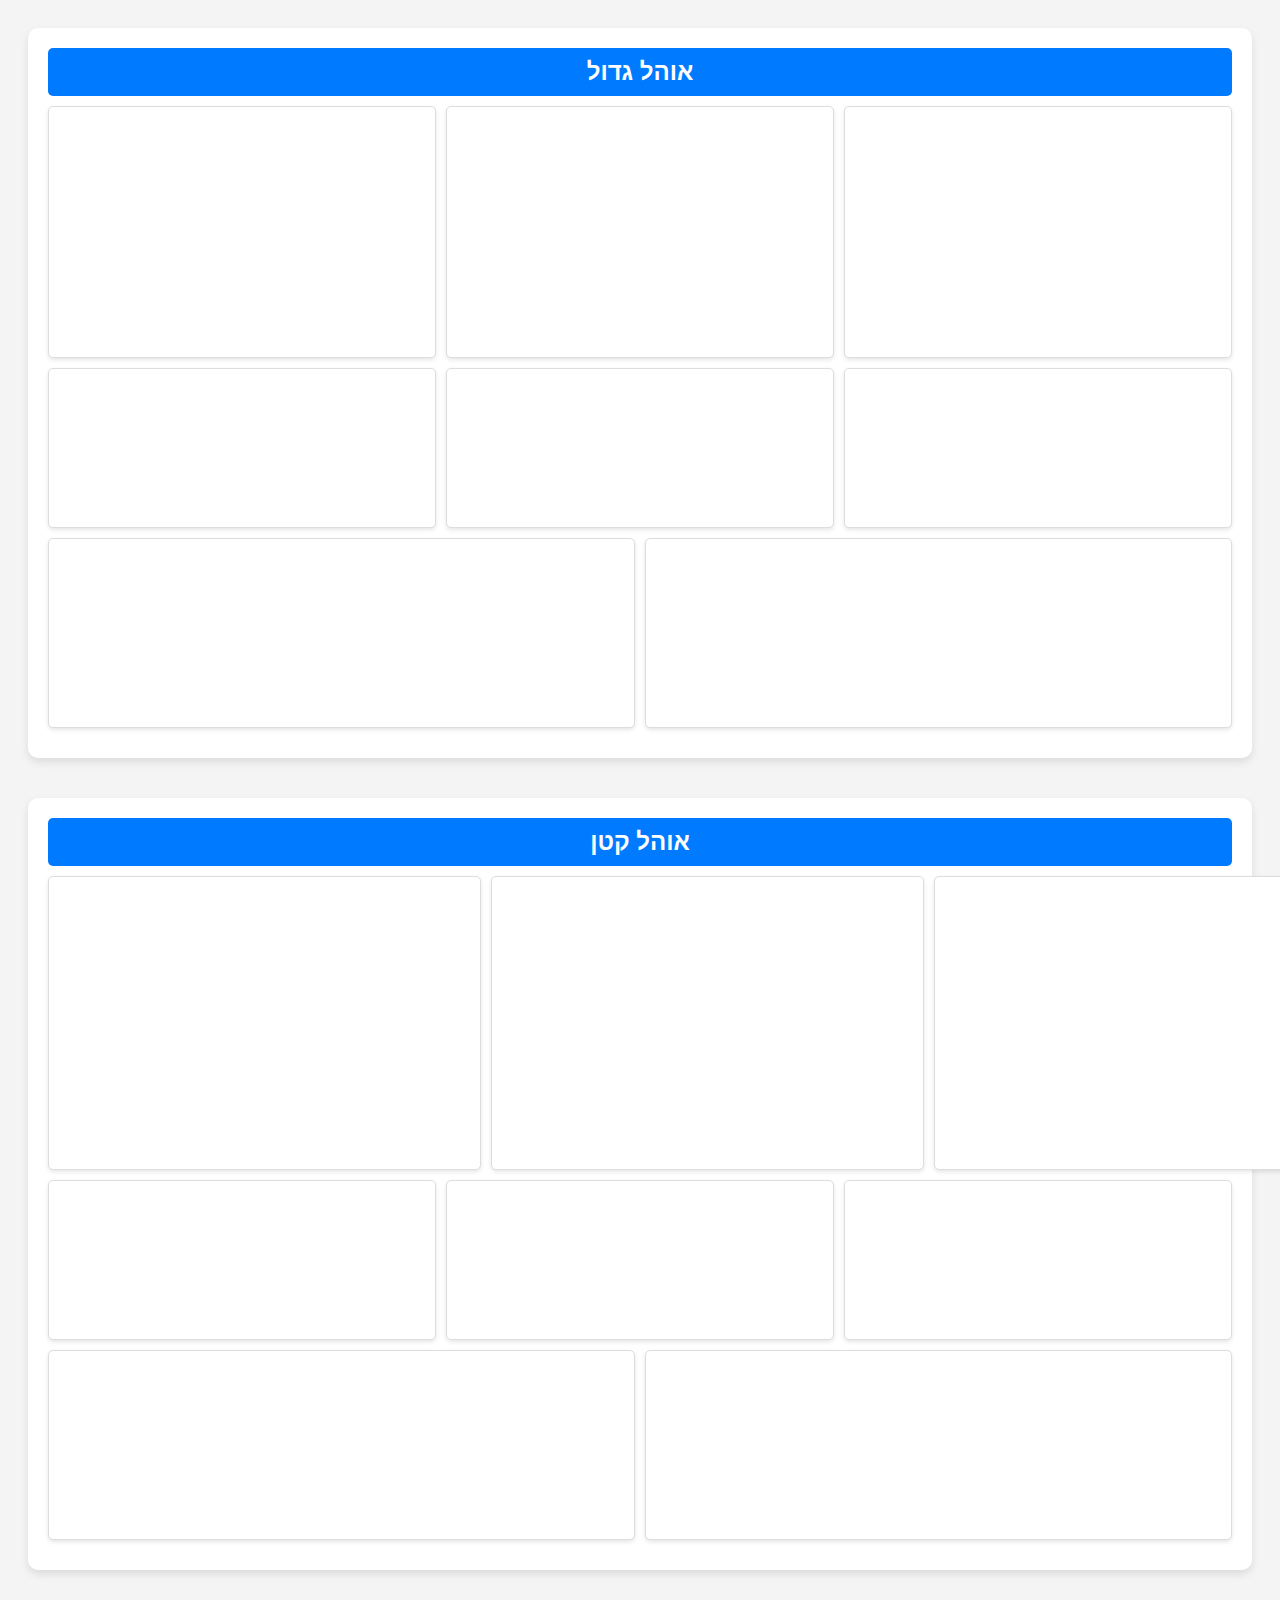
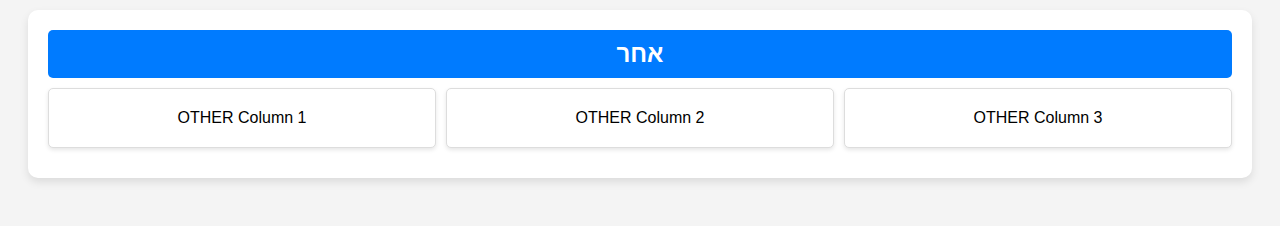
==== dashboard.html @ 9cb5b009 "Init" ====
<!DOCTYPE html>
<html lang="en">
<head>
    <meta charset="UTF-8">
    <meta name="viewport" content="width=device-width, initial-scale=1.0">
    <title>Three Columns Layout</title>
    <style>
        body {
            display: flex;
            flex-direction: column;
            gap: 20px;
            padding: 20px;
            font-family: Arial, sans-serif;
            background-color: #f4f4f4;
        }

        .status-container {
            background: white;
            padding: 20px;
            border-radius: 10px;
            box-shadow: 0 4px 8px rgba(0, 0, 0, 0.1);
            margin-bottom: 20px;
        }

        .title {
            font-size: 24px;
            font-weight: bold;
            text-align: center;
            cursor: pointer;
            padding: 10px;
            background: #007BFF;
            color: white;
            border-radius: 5px;
        }

        .section-content {
            display: block;
            padding-top: 10px;
        }

        .section {
            display: flex;
            gap: 10px;
            margin-bottom: 10px;
        }

        .column {
            flex: 1;
            padding: 20px;
            border: 1px solid #ddd;
            border-radius: 5px;
            background: white;
            text-align: center;
            box-shadow: 0 2px 4px rgba(0, 0, 0, 0.1);
        }
    </style>
</head>
<body>
<div class="status-container" id="big">
    <div class="title" onclick="toggleSection('bls-content')">אוהל גדול</div>
    <div class="section-content" id="bls-content">
        <section class="section">

            <div class="column">
                <iframe width="324" height="206" frameborder="0" scrolling="no"
                        src="https://docs.google.com/spreadsheets/d/e/2PACX-1vQMPJXHhrubY5wTSC7WEQN8sX3Z_uweLU0sapcV7cvBhNyggIwTNQsfbnNO3p2gXFjlAINXpthJmJGZ/pubchart?oid=1743686502&amp;format=interactive"></iframe>
            </div>
            <div class="column">
                <iframe width="324" height="206" frameborder="0" scrolling="no"
                        src="https://docs.google.com/spreadsheets/d/e/2PACX-1vQMPJXHhrubY5wTSC7WEQN8sX3Z_uweLU0sapcV7cvBhNyggIwTNQsfbnNO3p2gXFjlAINXpthJmJGZ/pubchart?oid=1698276779&amp;format=interactive"></iframe>
            </div>
            <div class="column">
                <iframe width="324" height="206" seamless frameborder="0" scrolling="no"
                        src="https://docs.google.com/spreadsheets/d/e/2PACX-1vQMPJXHhrubY5wTSC7WEQN8sX3Z_uweLU0sapcV7cvBhNyggIwTNQsfbnNO3p2gXFjlAINXpthJmJGZ/pubchart?oid=2090153914&amp;format=interactive"></iframe>
            </div>
        </section>
        <section class="section">
            <div class="column">
                <iframe width="263" height="109" frameborder="0" scrolling="no"
                        src="https://docs.google.com/spreadsheets/d/e/2PACX-1vQMPJXHhrubY5wTSC7WEQN8sX3Z_uweLU0sapcV7cvBhNyggIwTNQsfbnNO3p2gXFjlAINXpthJmJGZ/pubchart?oid=313675151&amp;format=interactive"></iframe>
            </div>
            <div class="column">
                <iframe width="267" height="114" frameborder="0" scrolling="no"
                        src="https://docs.google.com/spreadsheets/d/e/2PACX-1vQMPJXHhrubY5wTSC7WEQN8sX3Z_uweLU0sapcV7cvBhNyggIwTNQsfbnNO3p2gXFjlAINXpthJmJGZ/pubchart?oid=320227896&amp;format=interactive"></iframe>
            </div>
            <div class="column">
                <iframe width="277" height="114" frameborder="0" scrolling="no"
                        src="https://docs.google.com/spreadsheets/d/e/2PACX-1vQMPJXHhrubY5wTSC7WEQN8sX3Z_uweLU0sapcV7cvBhNyggIwTNQsfbnNO3p2gXFjlAINXpthJmJGZ/pubchart?oid=230629172&amp;format=interactive"></iframe>
            </div>
        </section>
        <section class="section">
            <div class="column">
                <iframe width="142" height="144" seamless frameborder="0" scrolling="no"
                        src="https://docs.google.com/spreadsheets/d/e/2PACX-1vQMPJXHhrubY5wTSC7WEQN8sX3Z_uweLU0sapcV7cvBhNyggIwTNQsfbnNO3p2gXFjlAINXpthJmJGZ/pubchart?oid=1688844988&amp;format=interactive"></iframe>
            </div>
            <div class="column">
                <iframe width="142" height="144" seamless frameborder="0" scrolling="no"
                        src="https://docs.google.com/spreadsheets/d/e/2PACX-1vQMPJXHhrubY5wTSC7WEQN8sX3Z_uweLU0sapcV7cvBhNyggIwTNQsfbnNO3p2gXFjlAINXpthJmJGZ/pubchart?oid=1031151863&amp;format=interactive"></iframe>
            </div>
        </section>

    </div>
</div>

<div class="status-container" id="small">
    <div class="title" onclick="toggleSection('als-content')">אוהל קטן</div>
    <div class="section-content" id="als-content">
        <section class="section">
            <div class="column">
                <iframe width="391" height="243" seamless frameborder="0" scrolling="no"
                        src="https://docs.google.com/spreadsheets/d/e/2PACX-1vQMPJXHhrubY5wTSC7WEQN8sX3Z_uweLU0sapcV7cvBhNyggIwTNQsfbnNO3p2gXFjlAINXpthJmJGZ/pubchart?oid=2099812295&amp;format=interactive"></iframe>
            </div>
            <div class="column">
                <iframe width="391" height="248" seamless frameborder="0" scrolling="no"
                        src="https://docs.google.com/spreadsheets/d/e/2PACX-1vQMPJXHhrubY5wTSC7WEQN8sX3Z_uweLU0sapcV7cvBhNyggIwTNQsfbnNO3p2gXFjlAINXpthJmJGZ/pubchart?oid=939742959&amp;format=interactive"></iframe>
            </div>
            <div class="column">
                <iframe width="391" height="248" seamless frameborder="0" scrolling="no"
                        src="https://docs.google.com/spreadsheets/d/e/2PACX-1vQMPJXHhrubY5wTSC7WEQN8sX3Z_uweLU0sapcV7cvBhNyggIwTNQsfbnNO3p2gXFjlAINXpthJmJGZ/pubchart?oid=1406852699&amp;format=interactive"></iframe>
            </div>
        </section>
        <section class="section">
            <div class="column">
                <iframe width="277" height="114" seamless frameborder="0" scrolling="no"
                        src="https://docs.google.com/spreadsheets/d/e/2PACX-1vQMPJXHhrubY5wTSC7WEQN8sX3Z_uweLU0sapcV7cvBhNyggIwTNQsfbnNO3p2gXFjlAINXpthJmJGZ/pubchart?oid=1048313600&amp;format=interactive"></iframe>
            </div>
            <div class="column">
                <iframe width="277" height="114" seamless frameborder="0" scrolling="no"
                        src="https://docs.google.com/spreadsheets/d/e/2PACX-1vQMPJXHhrubY5wTSC7WEQN8sX3Z_uweLU0sapcV7cvBhNyggIwTNQsfbnNO3p2gXFjlAINXpthJmJGZ/pubchart?oid=1279777920&amp;format=interactive"></iframe>
            </div>
            <div class="column">
                <iframe width="277" height="114" seamless frameborder="0" scrolling="no"
                        src="https://docs.google.com/spreadsheets/d/e/2PACX-1vQMPJXHhrubY5wTSC7WEQN8sX3Z_uweLU0sapcV7cvBhNyggIwTNQsfbnNO3p2gXFjlAINXpthJmJGZ/pubchart?oid=1665195689&amp;format=interactive"></iframe>
            </div>
        </section>
        <section class="section">
            <div class="column">
                <iframe width="239" height="144" seamless frameborder="0" scrolling="no"
                        src="https://docs.google.com/spreadsheets/d/e/2PACX-1vQMPJXHhrubY5wTSC7WEQN8sX3Z_uweLU0sapcV7cvBhNyggIwTNQsfbnNO3p2gXFjlAINXpthJmJGZ/pubchart?oid=1953640120&amp;format=interactive"></iframe>
            </div>
            <div class="column">
                <iframe width="239" height="144" seamless frameborder="0" scrolling="no"
                        src="https://docs.google.com/spreadsheets/d/e/2PACX-1vQMPJXHhrubY5wTSC7WEQN8sX3Z_uweLU0sapcV7cvBhNyggIwTNQsfbnNO3p2gXFjlAINXpthJmJGZ/pubchart?oid=1174444512&amp;format=interactive"></iframe>
            </div>
        </section>
    </div>
</div>

<div class="status-container" id="other">
    <div class="title" onclick="toggleSection('other-content')">אחר</div>
    <div class="section-content" id="other-content">
        <section class="section">
            <div class="column">OTHER Column 1</div>
            <div class="column">OTHER Column 2</div>
            <div class="column">OTHER Column 3</div>
        </section>
    </div>
</div>

<script>
    function toggleSection(id) {
        const section = document.getElementById(id);
        section.style.display = section.style.display === "none" ? "block" : "none";
    }

    document.addEventListener("DOMContentLoaded", function () {
        const urlParams = new URLSearchParams(window.location.search);
        const status = urlParams.get("status");
        const sections = {
            "big": document.getElementById("big"),
            "small": document.getElementById("small"),
            "other": document.getElementById("other")
        };
        if (status && sections[status]) {
            Object.values(sections).forEach(section => section.style.display = "none");
            sections[status].style.display = "block";
        }
    });
</script>
</body>
</html>
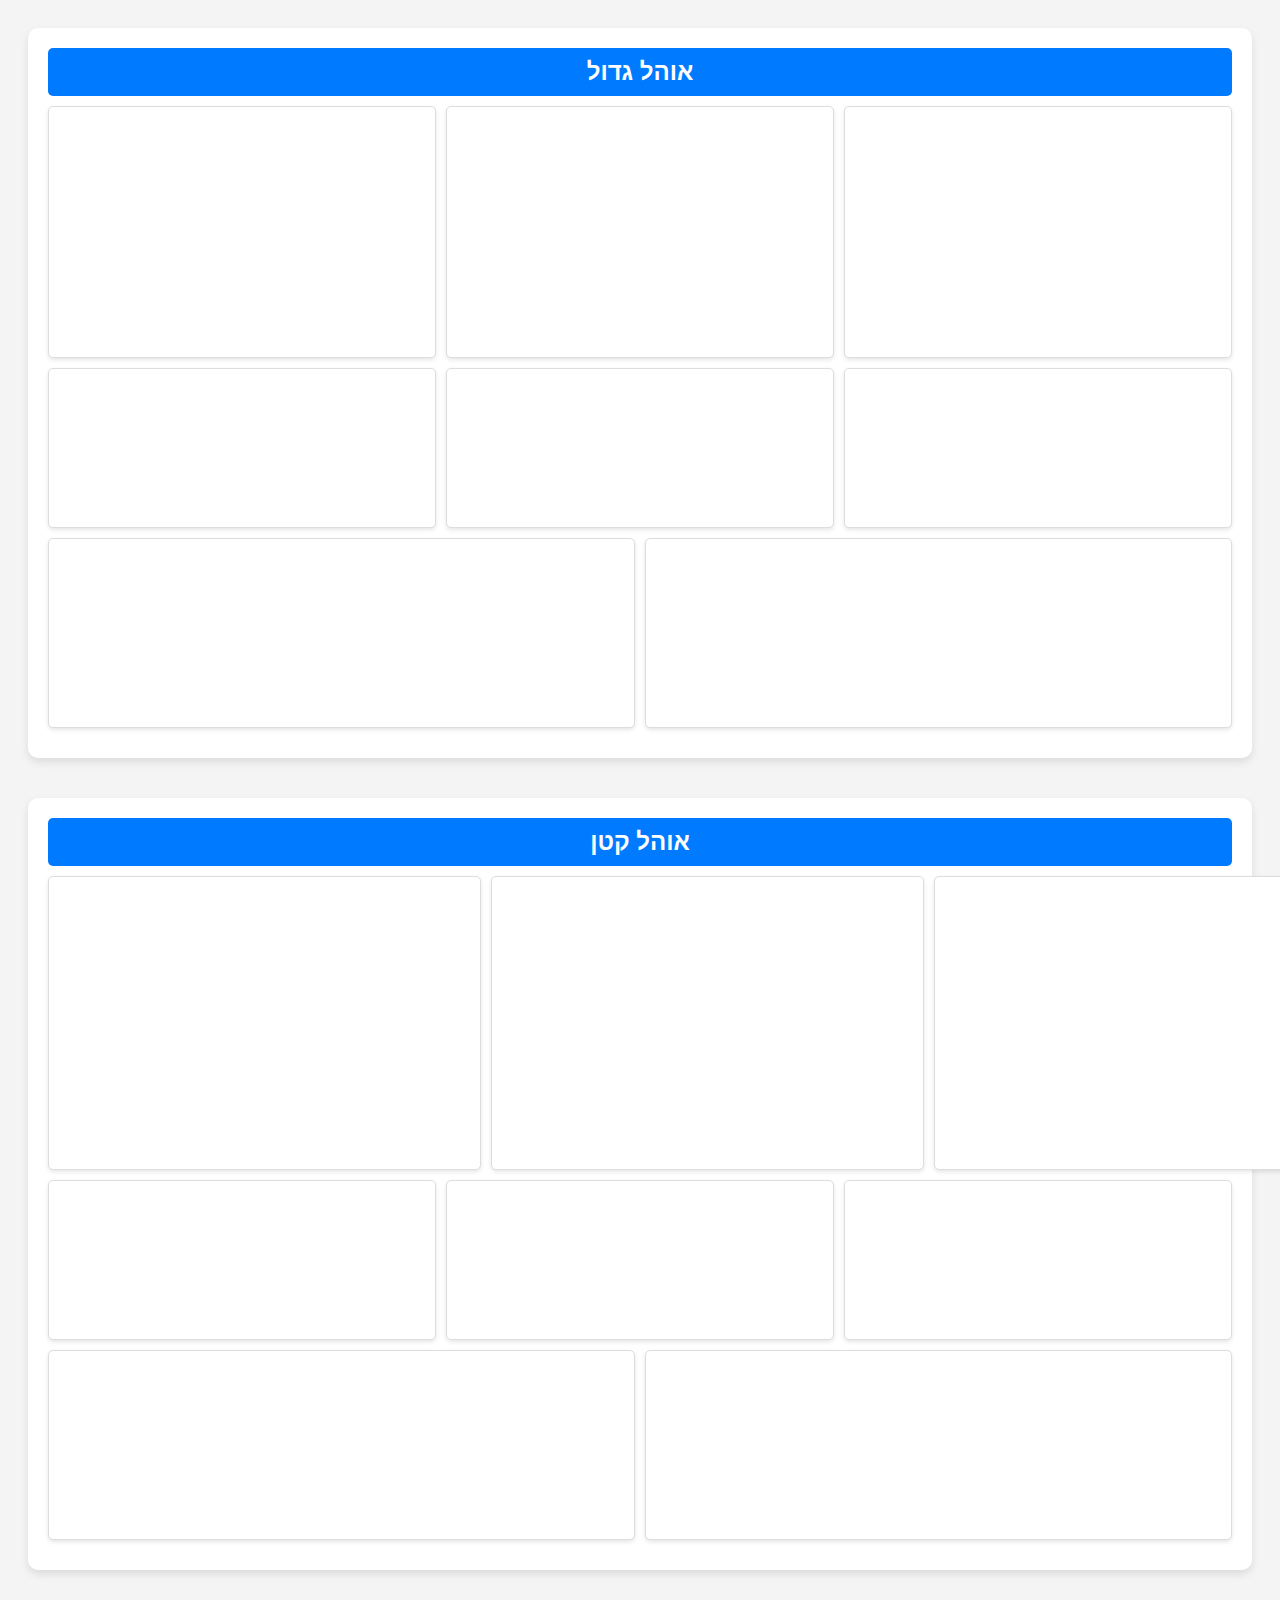
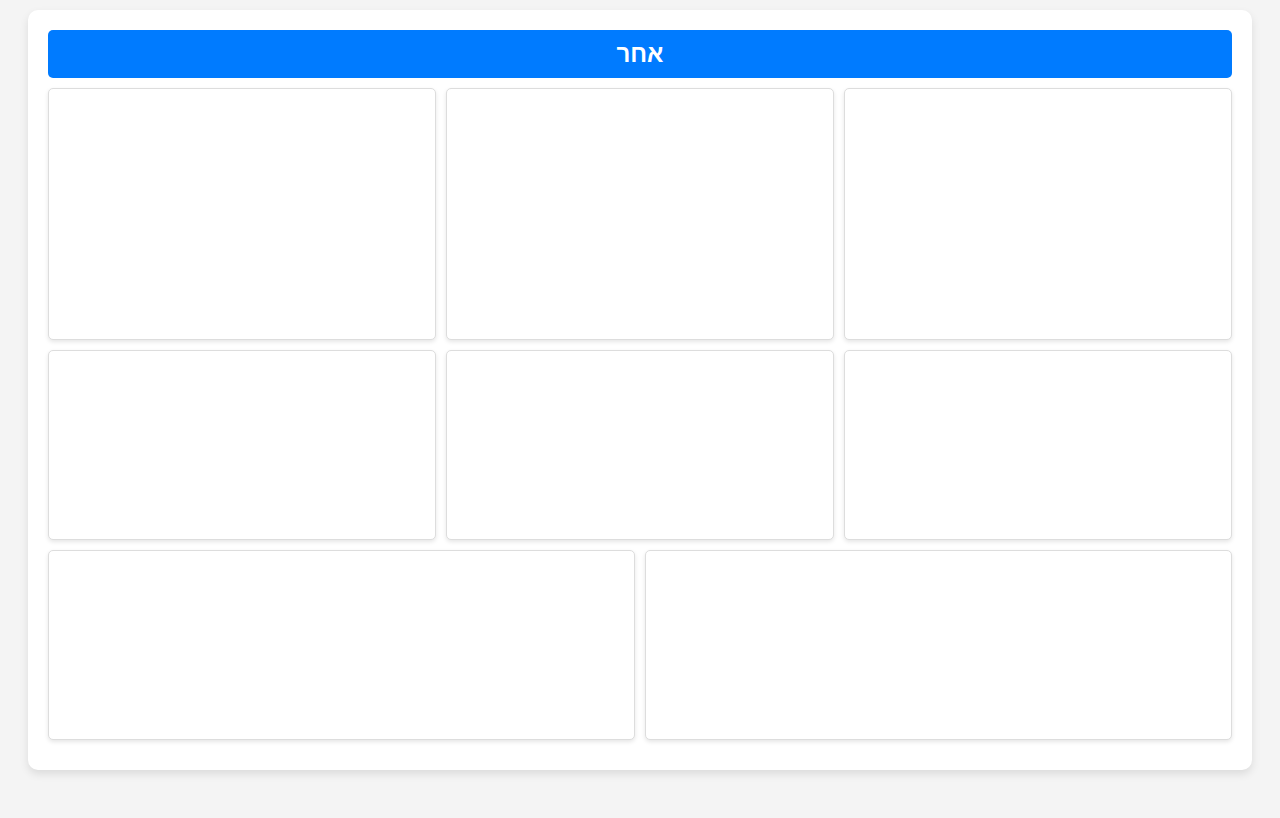
==== commit 4f1057ff: "- Added more graphs." ====
--- a/dashboard.html
+++ b/dashboard.html
@@ -3,7 +3,7 @@
 <head>
     <meta charset="UTF-8">
     <meta name="viewport" content="width=device-width, initial-scale=1.0">
-    <title>Three Columns Layout</title>
+    <title>מרתון תל אביב דשבורד</title>
     <style>
         body {
             display: flex;
@@ -57,8 +57,8 @@
 </head>
 <body>
 <div class="status-container" id="big">
-    <div class="title" onclick="toggleSection('bls-content')">אוהל גדול</div>
-    <div class="section-content" id="bls-content">
+    <div class="title" onclick="toggleSection('big-content')">אוהל גדול</div>
+    <div class="section-content" id="big-content">
         <section class="section">
 
             <div class="column">
@@ -70,7 +70,7 @@
                         src="https://docs.google.com/spreadsheets/d/e/2PACX-1vQMPJXHhrubY5wTSC7WEQN8sX3Z_uweLU0sapcV7cvBhNyggIwTNQsfbnNO3p2gXFjlAINXpthJmJGZ/pubchart?oid=1698276779&amp;format=interactive"></iframe>
             </div>
             <div class="column">
-                <iframe width="324" height="206" seamless frameborder="0" scrolling="no"
+                <iframe width="324" height="206" frameborder="0" scrolling="no"
                         src="https://docs.google.com/spreadsheets/d/e/2PACX-1vQMPJXHhrubY5wTSC7WEQN8sX3Z_uweLU0sapcV7cvBhNyggIwTNQsfbnNO3p2gXFjlAINXpthJmJGZ/pubchart?oid=2090153914&amp;format=interactive"></iframe>
             </div>
         </section>
@@ -90,11 +90,11 @@
         </section>
         <section class="section">
             <div class="column">
-                <iframe width="142" height="144" seamless frameborder="0" scrolling="no"
+                <iframe width="142" height="144" frameborder="0" scrolling="no"
                         src="https://docs.google.com/spreadsheets/d/e/2PACX-1vQMPJXHhrubY5wTSC7WEQN8sX3Z_uweLU0sapcV7cvBhNyggIwTNQsfbnNO3p2gXFjlAINXpthJmJGZ/pubchart?oid=1688844988&amp;format=interactive"></iframe>
             </div>
             <div class="column">
-                <iframe width="142" height="144" seamless frameborder="0" scrolling="no"
+                <iframe width="142" height="144" frameborder="0" scrolling="no"
                         src="https://docs.google.com/spreadsheets/d/e/2PACX-1vQMPJXHhrubY5wTSC7WEQN8sX3Z_uweLU0sapcV7cvBhNyggIwTNQsfbnNO3p2gXFjlAINXpthJmJGZ/pubchart?oid=1031151863&amp;format=interactive"></iframe>
             </div>
         </section>
@@ -103,43 +103,44 @@
 </div>
 
 <div class="status-container" id="small">
-    <div class="title" onclick="toggleSection('als-content')">אוהל קטן</div>
-    <div class="section-content" id="als-content">
-        <section class="section">
-            <div class="column">
-                <iframe width="391" height="243" seamless frameborder="0" scrolling="no"
+    <div class="title" onclick="toggleSection('small-content')">אוהל קטן</div>
+    <div class="section-content" id="small-content">
+        <section class="section">
+            <div class="column">
+                <iframe width="391" height="243" frameborder="0" scrolling="no"
                         src="https://docs.google.com/spreadsheets/d/e/2PACX-1vQMPJXHhrubY5wTSC7WEQN8sX3Z_uweLU0sapcV7cvBhNyggIwTNQsfbnNO3p2gXFjlAINXpthJmJGZ/pubchart?oid=2099812295&amp;format=interactive"></iframe>
             </div>
             <div class="column">
-                <iframe width="391" height="248" seamless frameborder="0" scrolling="no"
+                <iframe width="391" height="248" frameborder="0" scrolling="no"
                         src="https://docs.google.com/spreadsheets/d/e/2PACX-1vQMPJXHhrubY5wTSC7WEQN8sX3Z_uweLU0sapcV7cvBhNyggIwTNQsfbnNO3p2gXFjlAINXpthJmJGZ/pubchart?oid=939742959&amp;format=interactive"></iframe>
             </div>
             <div class="column">
-                <iframe width="391" height="248" seamless frameborder="0" scrolling="no"
+                <iframe width="391" height="248" frameborder="0" scrolling="no"
                         src="https://docs.google.com/spreadsheets/d/e/2PACX-1vQMPJXHhrubY5wTSC7WEQN8sX3Z_uweLU0sapcV7cvBhNyggIwTNQsfbnNO3p2gXFjlAINXpthJmJGZ/pubchart?oid=1406852699&amp;format=interactive"></iframe>
             </div>
         </section>
         <section class="section">
             <div class="column">
-                <iframe width="277" height="114" seamless frameborder="0" scrolling="no"
+                <iframe width="277" height="114" frameborder="0" scrolling="no"
+                        src="https://docs.google.com/spreadsheets/d/e/2PACX-1vQMPJXHhrubY5wTSC7WEQN8sX3Z_uweLU0sapcV7cvBhNyggIwTNQsfbnNO3p2gXFjlAINXpthJmJGZ/pubchart?oid=1279777920&amp;format=interactive"></iframe>
+            </div>
+            <div class="column">
+                <iframe width="277" height="114" frameborder="0" scrolling="no"
                         src="https://docs.google.com/spreadsheets/d/e/2PACX-1vQMPJXHhrubY5wTSC7WEQN8sX3Z_uweLU0sapcV7cvBhNyggIwTNQsfbnNO3p2gXFjlAINXpthJmJGZ/pubchart?oid=1048313600&amp;format=interactive"></iframe>
             </div>
-            <div class="column">
-                <iframe width="277" height="114" seamless frameborder="0" scrolling="no"
-                        src="https://docs.google.com/spreadsheets/d/e/2PACX-1vQMPJXHhrubY5wTSC7WEQN8sX3Z_uweLU0sapcV7cvBhNyggIwTNQsfbnNO3p2gXFjlAINXpthJmJGZ/pubchart?oid=1279777920&amp;format=interactive"></iframe>
-            </div>
-            <div class="column">
-                <iframe width="277" height="114" seamless frameborder="0" scrolling="no"
+
+            <div class="column">
+                <iframe width="277" height="114" frameborder="0" scrolling="no"
                         src="https://docs.google.com/spreadsheets/d/e/2PACX-1vQMPJXHhrubY5wTSC7WEQN8sX3Z_uweLU0sapcV7cvBhNyggIwTNQsfbnNO3p2gXFjlAINXpthJmJGZ/pubchart?oid=1665195689&amp;format=interactive"></iframe>
             </div>
         </section>
         <section class="section">
             <div class="column">
-                <iframe width="239" height="144" seamless frameborder="0" scrolling="no"
+                <iframe width="239" height="144" frameborder="0" scrolling="no"
                         src="https://docs.google.com/spreadsheets/d/e/2PACX-1vQMPJXHhrubY5wTSC7WEQN8sX3Z_uweLU0sapcV7cvBhNyggIwTNQsfbnNO3p2gXFjlAINXpthJmJGZ/pubchart?oid=1953640120&amp;format=interactive"></iframe>
             </div>
             <div class="column">
-                <iframe width="239" height="144" seamless frameborder="0" scrolling="no"
+                <iframe width="239" height="144" frameborder="0" scrolling="no"
                         src="https://docs.google.com/spreadsheets/d/e/2PACX-1vQMPJXHhrubY5wTSC7WEQN8sX3Z_uweLU0sapcV7cvBhNyggIwTNQsfbnNO3p2gXFjlAINXpthJmJGZ/pubchart?oid=1174444512&amp;format=interactive"></iframe>
             </div>
         </section>
@@ -150,27 +151,79 @@
     <div class="title" onclick="toggleSection('other-content')">אחר</div>
     <div class="section-content" id="other-content">
         <section class="section">
-            <div class="column">OTHER Column 1</div>
-            <div class="column">OTHER Column 2</div>
-            <div class="column">OTHER Column 3</div>
+            <div class="column">
+                <iframe width="324" height="206" frameborder="0" scrolling="no"
+                        src="https://docs.google.com/spreadsheets/d/e/2PACX-1vQMPJXHhrubY5wTSC7WEQN8sX3Z_uweLU0sapcV7cvBhNyggIwTNQsfbnNO3p2gXFjlAINXpthJmJGZ/pubchart?oid=1188963374&amp;format=interactive"></iframe>
+            </div>
+            <div class="column">
+                <iframe width="324" height="206" frameborder="0" scrolling="no"
+                        src="https://docs.google.com/spreadsheets/d/e/2PACX-1vQMPJXHhrubY5wTSC7WEQN8sX3Z_uweLU0sapcV7cvBhNyggIwTNQsfbnNO3p2gXFjlAINXpthJmJGZ/pubchart?oid=633636135&amp;format=interactive"></iframe>
+            </div>
+            <div class="column">
+                <iframe width="324" height="206" frameborder="0" scrolling="no"
+                        src="https://docs.google.com/spreadsheets/d/e/2PACX-1vQMPJXHhrubY5wTSC7WEQN8sX3Z_uweLU0sapcV7cvBhNyggIwTNQsfbnNO3p2gXFjlAINXpthJmJGZ/pubchart?oid=854133659&amp;format=interactive"></iframe>
+            </div>
+        </section>
+        <section class="section">
+            <div class="column">
+                <iframe width="277" height="144" frameborder="0" scrolling="no"
+                        src="https://docs.google.com/spreadsheets/d/e/2PACX-1vQMPJXHhrubY5wTSC7WEQN8sX3Z_uweLU0sapcV7cvBhNyggIwTNQsfbnNO3p2gXFjlAINXpthJmJGZ/pubchart?oid=1307691747&amp;format=interactive"></iframe>
+            </div>
+            <div class="column">
+                <iframe width="277" height="144" frameborder="0" scrolling="no"
+                        src="https://docs.google.com/spreadsheets/d/e/2PACX-1vQMPJXHhrubY5wTSC7WEQN8sX3Z_uweLU0sapcV7cvBhNyggIwTNQsfbnNO3p2gXFjlAINXpthJmJGZ/pubchart?oid=425452982&amp;format=interactive"></iframe>
+            </div>
+            <div class="column">
+                <iframe width="288" height="144" frameborder="0" scrolling="no"
+                        src="https://docs.google.com/spreadsheets/d/e/2PACX-1vQMPJXHhrubY5wTSC7WEQN8sX3Z_uweLU0sapcV7cvBhNyggIwTNQsfbnNO3p2gXFjlAINXpthJmJGZ/pubchart?oid=1526367588&amp;format=interactive"></iframe>
+            </div>
+        </section>
+        <section class="section">
+            <div class="column">
+                <iframe width="142" height="144" frameborder="0" scrolling="no"
+                        src="https://docs.google.com/spreadsheets/d/e/2PACX-1vQMPJXHhrubY5wTSC7WEQN8sX3Z_uweLU0sapcV7cvBhNyggIwTNQsfbnNO3p2gXFjlAINXpthJmJGZ/pubchart?oid=2002167930&amp;format=interactive"></iframe>
+            </div>
+            <div class="column">
+                <iframe width="142" height="144" frameborder="0" scrolling="no"
+                        src="https://docs.google.com/spreadsheets/d/e/2PACX-1vQMPJXHhrubY5wTSC7WEQN8sX3Z_uweLU0sapcV7cvBhNyggIwTNQsfbnNO3p2gXFjlAINXpthJmJGZ/pubchart?oid=1313685173&amp;format=interactive"></iframe>
+            </div>
         </section>
     </div>
 </div>
 
 <script>
+    // Auto-refresh the page every 10 seconds
+    setTimeout(() => location.reload(), 30000);
+
     function toggleSection(id) {
         const section = document.getElementById(id);
-        section.style.display = section.style.display === "none" ? "block" : "none";
+        const isVisible = section.style.display === "block";
+        section.style.display = isVisible ? "none" : "block";
+        localStorage.setItem(id, !isVisible);
     }
 
     document.addEventListener("DOMContentLoaded", function () {
         const urlParams = new URLSearchParams(window.location.search);
         const status = urlParams.get("status");
+
         const sections = {
             "big": document.getElementById("big"),
             "small": document.getElementById("small"),
             "other": document.getElementById("other")
         };
+
+        // Restore toggle states from localStorage
+        Object.keys(sections).forEach(id => {
+            const section = sections[id];
+            if (section) {
+                debugger
+                const storedState = localStorage.getItem(id);
+                const isOpen = storedState === null || storedState === "true"; // Default to true if null
+                section.style.display = isOpen ? "block" : "none";
+            }
+        });
+
+        // If there's a status query param, override visibility
         if (status && sections[status]) {
             Object.values(sections).forEach(section => section.style.display = "none");
             sections[status].style.display = "block";
